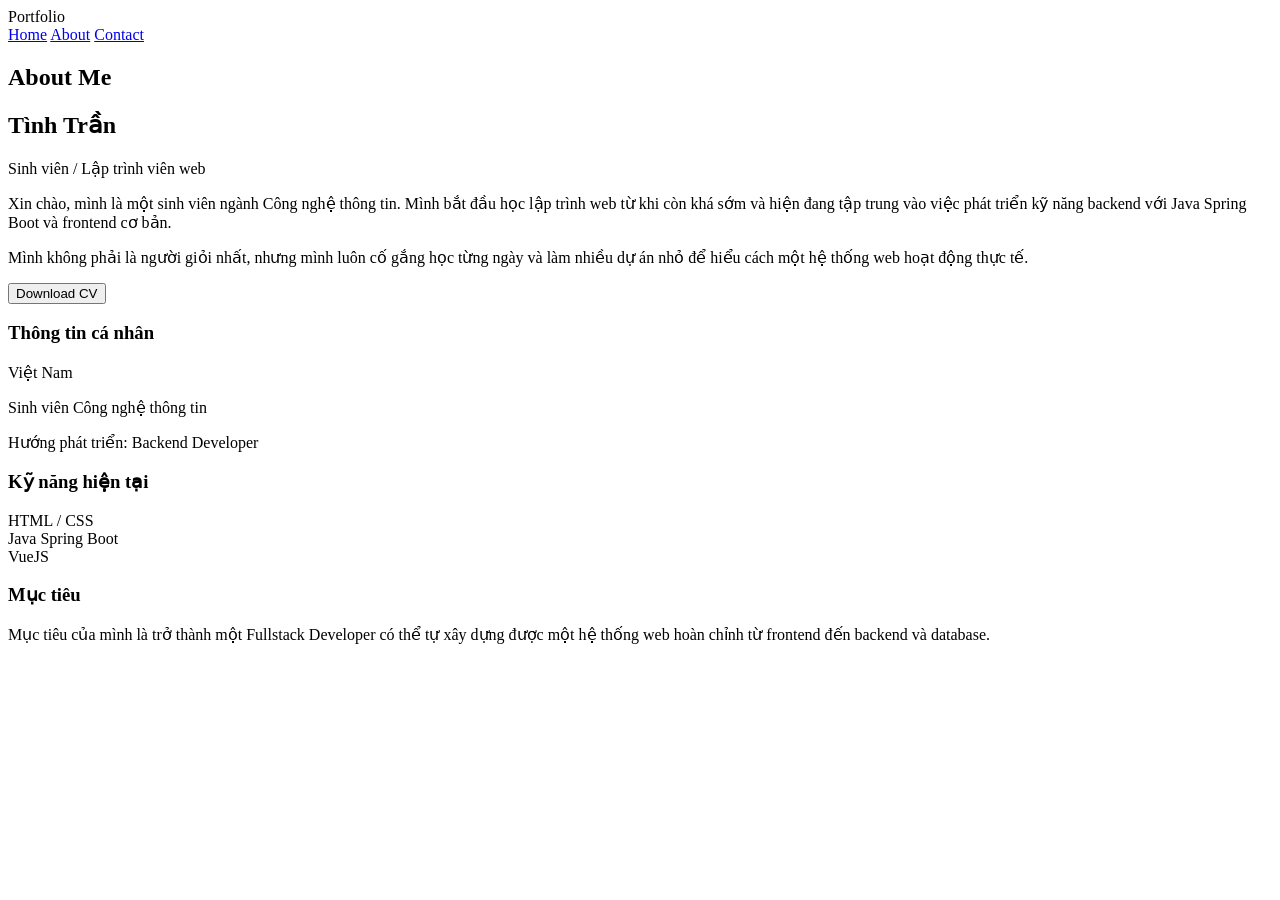
==== src/about.html @ bc0bce6f "CV của tôi" ====
<!DOCTYPE html>
<html lang="vi">
<head>
    <meta charset="UTF-8">
    <meta name="viewport" content="width=device-width, initial-scale=1.0">
    <title>About Me</title>
    <link rel="stylesheet" href="about.css">
</head>

<body>

<!-- NAV -->
<header class="topbar">
    <div class="brand">Portfolio</div>

    <nav class="nav">
        <a href="index.html">Home</a>
        <a href="about.html" class="active">About</a>
        <a href="contact.html">Contact</a>
    </nav>
</header>

<!-- HERO -->
<section class="hero">
    <div class="hero-content">
        <h1>About Me</h1>

    </div>
</section>

<!-- CONTENT -->
<section class="container">

    <!-- PROFILE -->
    <div class="card profile-card">
        <div class="avatar"></div>

        <h2>Tình Trần</h2>
        <p class="role">Sinh viên / Lập trình viên web</p>

        <p class="desc">
            Xin chào, mình là một sinh viên ngành Công nghệ thông tin.
            Mình bắt đầu học lập trình web từ khi còn khá sớm và hiện đang tập trung
            vào việc phát triển kỹ năng backend với Java Spring Boot và frontend cơ bản.
        </p>

        <p class="desc">
            Mình không phải là người giỏi nhất, nhưng mình luôn cố gắng học từng ngày
            và làm nhiều dự án nhỏ để hiểu cách một hệ thống web hoạt động thực tế.
        </p>

        <button>Download CV</button>
    </div>

    <!-- INFO -->
    <div class="card info-card">

        <h3>Thông tin cá nhân</h3>
        <p>Việt Nam</p>
        <p>Sinh viên Công nghệ thông tin</p>
        <p>Hướng phát triển: Backend Developer</p>

        <h3>Kỹ năng hiện tại</h3>

        <div class="skill">
            <span>HTML / CSS</span>
            <div class="bar"><div style="width: 85%"></div></div>
        </div>

        <div class="skill">
            <span>Java Spring Boot</span>
            <div class="bar"><div style="width: 70%"></div></div>
        </div>

        <div class="skill">
            <span>VueJS</span>
            <div class="bar"><div style="width: 65%"></div></div>
        </div>

        <h3>Mục tiêu</h3>
        <p>
            Mục tiêu của mình là trở thành một Fullstack Developer có thể tự xây dựng
            được một hệ thống web hoàn chỉnh từ frontend đến backend và database.
        </p>

    </div>

</section>

</body>
</html>
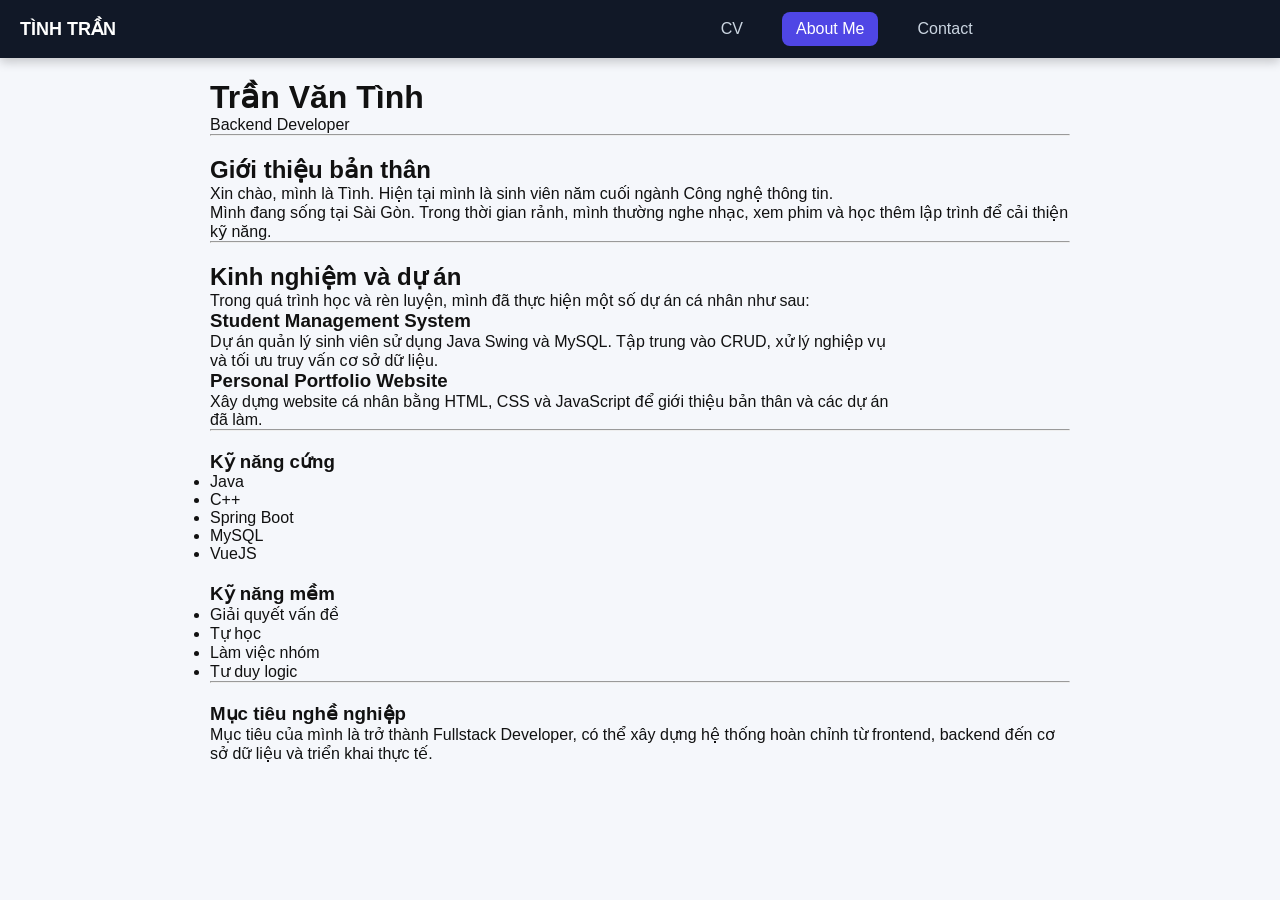
==== commit 12f93df0: "update UI portfolio" ====
--- a/src/about.html
+++ b/src/about.html
@@ -3,89 +3,123 @@
 <head>
     <meta charset="UTF-8">
     <meta name="viewport" content="width=device-width, initial-scale=1.0">
-    <title>About Me</title>
-    <link rel="stylesheet" href="about.css">
+    <title>About Me | Tình Trần</title>
+    <link rel="stylesheet" href="style.css">
+    <link href="https://fonts.googleapis.com/css2?family=Inter:wght@400;500;600;700&display=swap" rel="stylesheet">
 </head>
 
 <body>
 
-<!-- NAV -->
-<header class="topbar">
-    <div class="brand">Portfolio</div>
+<nav class="menu">
+    <div class="logo">TÌNH TRẦN</div>
 
-    <nav class="nav">
-        <a href="index.html">Home</a>
-        <a href="about.html" class="active">About</a>
+    <div class="menu-links">
+        <a href="index.html">CV</a>
+        <a class="active" href="about.html">About Me</a>
         <a href="contact.html">Contact</a>
-    </nav>
-</header>
+    </div>
+</nav>
 
-<!-- HERO -->
-<section class="hero">
-    <div class="hero-content">
-        <h1>About Me</h1>
+<div class="cv-container">
 
-    </div>
-</section>
+    <header class="profile">
+        <div class="profile-text">
+            <h1>Trần Văn Tình</h1>
+            <p class="subtitle">Backend Developer</p>
+        </div>
+    </header>
 
-<!-- CONTENT -->
-<section class="container">
+    <hr>
 
-    <!-- PROFILE -->
-    <div class="card profile-card">
-        <div class="avatar"></div>
+    <div class="about-content-grid">
 
-        <h2>Tình Trần</h2>
-        <p class="role">Sinh viên / Lập trình viên web</p>
+        <!-- LEFT CONTENT -->
+        <div class="main-info">
 
-        <p class="desc">
-            Xin chào, mình là một sinh viên ngành Công nghệ thông tin.
-            Mình bắt đầu học lập trình web từ khi còn khá sớm và hiện đang tập trung
-            vào việc phát triển kỹ năng backend với Java Spring Boot và frontend cơ bản.
-        </p>
+            <section class="card">
+                <h2>Giới thiệu bản thân</h2>
+                <p>
+                    Xin chào, mình là Tình. Hiện tại mình là sinh viên năm cuối ngành Công nghệ thông tin.
+                </p>
+                <p>
+                    Mình đang sống tại Sài Gòn. Trong thời gian rảnh, mình thường nghe nhạc, xem phim
+                    và học thêm lập trình để cải thiện kỹ năng.
+                </p>
+            </section>
 
-        <p class="desc">
-            Mình không phải là người giỏi nhất, nhưng mình luôn cố gắng học từng ngày
-            và làm nhiều dự án nhỏ để hiểu cách một hệ thống web hoạt động thực tế.
-        </p>
+            <hr>
 
-        <button>Download CV</button>
-    </div>
+            <section class="card">
+                <h2>Kinh nghiệm và dự án</h2>
 
-    <!-- INFO -->
-    <div class="card info-card">
+                <p>
+                    Trong quá trình học và rèn luyện, mình đã thực hiện một số dự án cá nhân như sau:
+                </p>
 
-        <h3>Thông tin cá nhân</h3>
-        <p>Việt Nam</p>
-        <p>Sinh viên Công nghệ thông tin</p>
-        <p>Hướng phát triển: Backend Developer</p>
+                <div class="timeline">
 
-        <h3>Kỹ năng hiện tại</h3>
+                    <div class="item">
+                        <div class="content">
+                            <h3>Student Management System</h3>
+                            <p>
+                                Dự án quản lý sinh viên sử dụng Java Swing và MySQL.
+                                Tập trung vào CRUD, xử lý nghiệp vụ và tối ưu truy vấn cơ sở dữ liệu.
+                            </p>
+                        </div>
+                    </div>
 
-        <div class="skill">
-            <span>HTML / CSS</span>
-            <div class="bar"><div style="width: 85%"></div></div>
+                    <div class="item">
+                        <div class="content">
+                            <h3>Personal Portfolio Website</h3>
+                            <p>
+                                Xây dựng website cá nhân bằng HTML, CSS và JavaScript
+                                để giới thiệu bản thân và các dự án đã làm.
+                            </p>
+                        </div>
+                    </div>
+
+                </div>
+            </section>
+
         </div>
+<hr>
+        <!-- RIGHT CONTENT -->
+        <div class="side-info">
 
-        <div class="skill">
-            <span>Java Spring Boot</span>
-            <div class="bar"><div style="width: 70%"></div></div>
+            <section class="card">
+                <h3>Kỹ năng cứng</h3>
+                <ul>
+                    <li>Java</li>
+                    <li>C++</li>
+                    <li>Spring Boot</li>
+                    <li>MySQL</li>
+                    <li>VueJS</li>
+                </ul>
+            </section>
+
+            <section class="card">
+                <h3>Kỹ năng mềm</h3>
+                <ul>
+                    <li>Giải quyết vấn đề</li>
+                    <li>Tự học</li>
+                    <li>Làm việc nhóm</li>
+                    <li>Tư duy logic</li>
+                </ul>
+            </section>
+<hr>
+            <section class="card">
+                <h3>Mục tiêu nghề nghiệp</h3>
+                <p>
+                    Mục tiêu của mình là trở thành Fullstack Developer, có thể xây dựng hệ thống hoàn chỉnh
+                    từ frontend, backend đến cơ sở dữ liệu và triển khai thực tế.
+                </p>
+            </section>
+
         </div>
-
-        <div class="skill">
-            <span>VueJS</span>
-            <div class="bar"><div style="width: 65%"></div></div>
-        </div>
-
-        <h3>Mục tiêu</h3>
-        <p>
-            Mục tiêu của mình là trở thành một Fullstack Developer có thể tự xây dựng
-            được một hệ thống web hoàn chỉnh từ frontend đến backend và database.
-        </p>
 
     </div>
 
-</section>
+</div>
 
 </body>
 </html>
--- a/src/style.css
+++ b/src/style.css
@@ -0,0 +1,211 @@
+/* =======================
+        GLOBAL RESET
+======================= */
+* {
+    margin: 0;
+    padding: 0;
+    box-sizing: border-box;
+    font-family: Arial, sans-serif;
+}
+
+body {
+    background: #f5f7fb;
+    color: #111;
+}
+
+/* =======================
+        CV PAGE
+======================= */
+.cv-container {
+    max-width: 900px;
+    margin: auto;
+    padding: 20px;
+}
+
+/* PROFILE */
+.profile {
+    display: flex;
+    gap: 20px;
+    align-items: center;
+}
+
+.avatar {
+    width: 150px;
+    height: 200px;
+    object-fit: cover;
+    border-radius: 10px;
+}
+
+/* SECTION */
+section {
+    margin-top: 20px;
+}
+
+.row {
+    display: flex;
+    gap: 20px;
+    margin: 10px 0;
+}
+
+.time {
+    width: 20%;
+    font-weight: bold;
+}
+
+.content {
+    width: 80%;
+}
+
+/* =======================
+        MENU
+======================= */
+.menu {
+    position: sticky;
+    top: 0;
+    z-index: 1000;
+
+    display: flex;
+    align-items: center;
+
+    background: #111827;
+    padding: 12px 20px;
+
+    box-shadow: 0 4px 10px rgba(0,0,0,0.2);
+}
+
+.logo {
+    color: white;
+    font-size: 18px;
+    font-weight: bold;
+    flex: 1;
+}
+
+.menu-links {
+    display: flex;
+    justify-content: center;
+    gap: 25px;
+    flex: 2;
+}
+
+.menu-links a {
+    color: #cbd5e1;
+    text-decoration: none;
+    font-weight: 500;
+
+    padding: 8px 14px;
+    border-radius: 8px;
+
+    transition: 0.3s;
+}
+
+.menu-links a:hover {
+    background: #4f46e5;
+    color: white;
+    transform: translateY(-2px);
+}
+
+.menu-links .active {
+    background: #4f46e5;
+    color: white;
+}
+
+.menu-right {
+    flex: 1;
+}
+
+/* =======================
+        CONTACT PAGE
+======================= */
+
+/* HERO */
+.contact-hero {
+    text-align: center;
+    padding: 60px 20px 30px;
+}
+
+.contact-hero h1 {
+    font-size: 34px;
+    margin-bottom: 10px;
+}
+
+.contact-hero p {
+    color: #666;
+}
+
+/* CONTAINER */
+.contact-container {
+    display: flex;
+    gap: 30px;
+    max-width: 900px;
+    margin: auto;
+    padding: 20px;
+}
+
+/* FORM CARD */
+.contact-card {
+    flex: 2;
+    background: white;
+    padding: 25px;
+    border-radius: 12px;
+    box-shadow: 0 8px 20px rgba(0,0,0,0.08);
+}
+
+/* INPUT */
+.contact-card input,
+.contact-card textarea {
+    width: 100%;
+    padding: 12px;
+    margin-bottom: 12px;
+
+    border: 1px solid #ddd;
+    border-radius: 8px;
+
+    outline: none;
+    transition: 0.3s;
+    font-size: 14px;
+}
+
+.contact-card input:focus,
+.contact-card textarea:focus {
+    border-color: #4f46e5;
+    box-shadow: 0 0 0 3px rgba(79,70,229,0.15);
+}
+
+/* BUTTON */
+.contact-card button {
+    width: 100%;
+    padding: 12px;
+
+    background: #4f46e5;
+    color: white;
+
+    border: none;
+    border-radius: 8px;
+
+    cursor: pointer;
+    font-weight: 500;
+
+    transition: 0.3s;
+}
+
+.contact-card button:hover {
+    background: #3730a3;
+    transform: translateY(-2px);
+}
+
+/* INFO CARD */
+.contact-info {
+    flex: 1;
+    background: white;
+    padding: 25px;
+    border-radius: 12px;
+    box-shadow: 0 8px 20px rgba(0,0,0,0.08);
+    height: fit-content;
+}
+
+.contact-info p {
+    margin-bottom: 10px;
+    color: #555;
+}
+
+
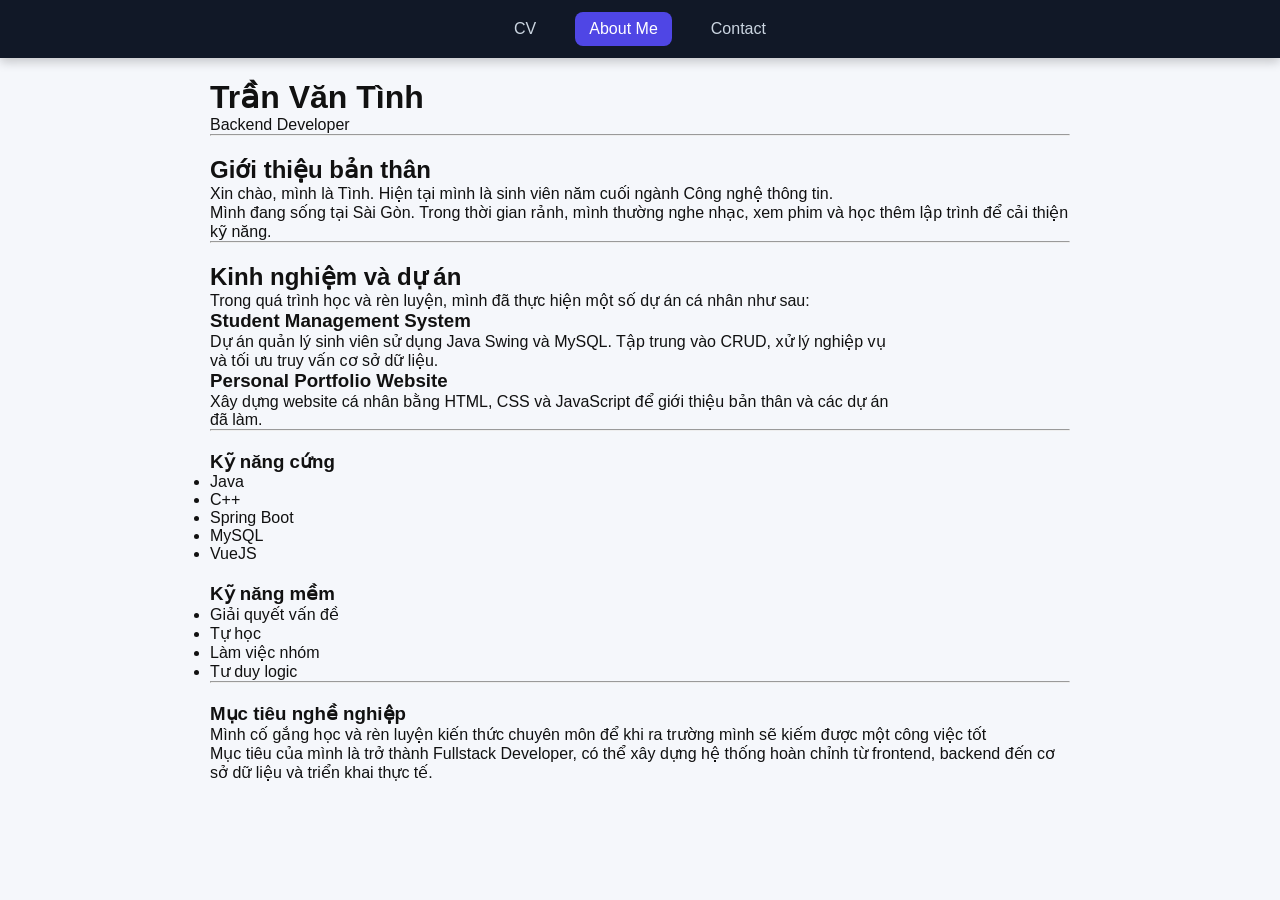
==== commit cfd92d87: "update portfolio" ====
--- a/src/about.html
+++ b/src/about.html
@@ -3,7 +3,7 @@
 <head>
     <meta charset="UTF-8">
     <meta name="viewport" content="width=device-width, initial-scale=1.0">
-    <title>About Me | Tình Trần</title>
+    <title>About Me - Tình Trần</title>
     <link rel="stylesheet" href="style.css">
     <link href="https://fonts.googleapis.com/css2?family=Inter:wght@400;500;600;700&display=swap" rel="stylesheet">
 </head>
@@ -11,10 +11,8 @@
 <body>
 
 <nav class="menu">
-    <div class="logo">TÌNH TRẦN</div>
-
     <div class="menu-links">
-        <a href="index.html">CV</a>
+        <a href="../index.html">CV</a>
         <a class="active" href="about.html">About Me</a>
         <a href="contact.html">Contact</a>
     </div>
@@ -33,7 +31,6 @@
 
     <div class="about-content-grid">
 
-        <!-- LEFT CONTENT -->
         <div class="main-info">
 
             <section class="card">
@@ -83,32 +80,37 @@
 
         </div>
 <hr>
-        <!-- RIGHT CONTENT -->
+
         <div class="side-info">
+            <div class="skill-row">
 
-            <section class="card">
-                <h3>Kỹ năng cứng</h3>
-                <ul>
-                    <li>Java</li>
-                    <li>C++</li>
-                    <li>Spring Boot</li>
-                    <li>MySQL</li>
-                    <li>VueJS</li>
-                </ul>
-            </section>
+                <section class="card">
+                    <h3>Kỹ năng cứng</h3>
+                    <ul>
+                        <li>Java</li>
+                        <li>C++</li>
+                        <li>Spring Boot</li>
+                        <li>MySQL</li>
+                        <li>VueJS</li>
+                    </ul>
+                </section>
 
-            <section class="card">
-                <h3>Kỹ năng mềm</h3>
-                <ul>
-                    <li>Giải quyết vấn đề</li>
-                    <li>Tự học</li>
-                    <li>Làm việc nhóm</li>
-                    <li>Tư duy logic</li>
-                </ul>
-            </section>
-<hr>
+                <section class="card">
+                    <h3>Kỹ năng mềm</h3>
+                    <ul>
+                        <li>Giải quyết vấn đề</li>
+                        <li>Tự học</li>
+                        <li>Làm việc nhóm</li>
+                        <li>Tư duy logic</li>
+                    </ul>
+                </section>
+
+            </div>
+            <hr>
             <section class="card">
                 <h3>Mục tiêu nghề nghiệp</h3>
+                <p>Mình cố gắng học và rèn luyện kiến thức chuyên môn để khi ra trường mình sẽ kiếm được một
+                công việc tốt</p>
                 <p>
                     Mục tiêu của mình là trở thành Fullstack Developer, có thể xây dựng hệ thống hoàn chỉnh
                     từ frontend, backend đến cơ sở dữ liệu và triển khai thực tế.
--- a/src/style.css
+++ b/src/style.css
@@ -1,6 +1,3 @@
-/* =======================
-        GLOBAL RESET
-======================= */
 * {
     margin: 0;
     padding: 0;
@@ -13,16 +10,14 @@
     color: #111;
 }
 
-/* =======================
-        CV PAGE
-======================= */
+
 .cv-container {
     max-width: 900px;
     margin: auto;
     padding: 20px;
 }
 
-/* PROFILE */
+
 .profile {
     display: flex;
     gap: 20px;
@@ -36,7 +31,7 @@
     border-radius: 10px;
 }
 
-/* SECTION */
+
 section {
     margin-top: 20px;
 }
@@ -56,9 +51,7 @@
     width: 80%;
 }
 
-/* =======================
-        MENU
-======================= */
+
 .menu {
     position: sticky;
     top: 0;
@@ -113,11 +106,6 @@
     flex: 1;
 }
 
-/* =======================
-        CONTACT PAGE
-======================= */
-
-/* HERO */
 .contact-hero {
     text-align: center;
     padding: 60px 20px 30px;
@@ -141,7 +129,7 @@
     padding: 20px;
 }
 
-/* FORM CARD */
+
 .contact-card {
     flex: 2;
     background: white;
@@ -150,7 +138,7 @@
     box-shadow: 0 8px 20px rgba(0,0,0,0.08);
 }
 
-/* INPUT */
+
 .contact-card input,
 .contact-card textarea {
     width: 100%;
@@ -171,7 +159,7 @@
     box-shadow: 0 0 0 3px rgba(79,70,229,0.15);
 }
 
-/* BUTTON */
+
 .contact-card button {
     width: 100%;
     padding: 12px;
@@ -193,7 +181,7 @@
     transform: translateY(-2px);
 }
 
-/* INFO CARD */
+
 .contact-info {
     flex: 1;
     background: white;
